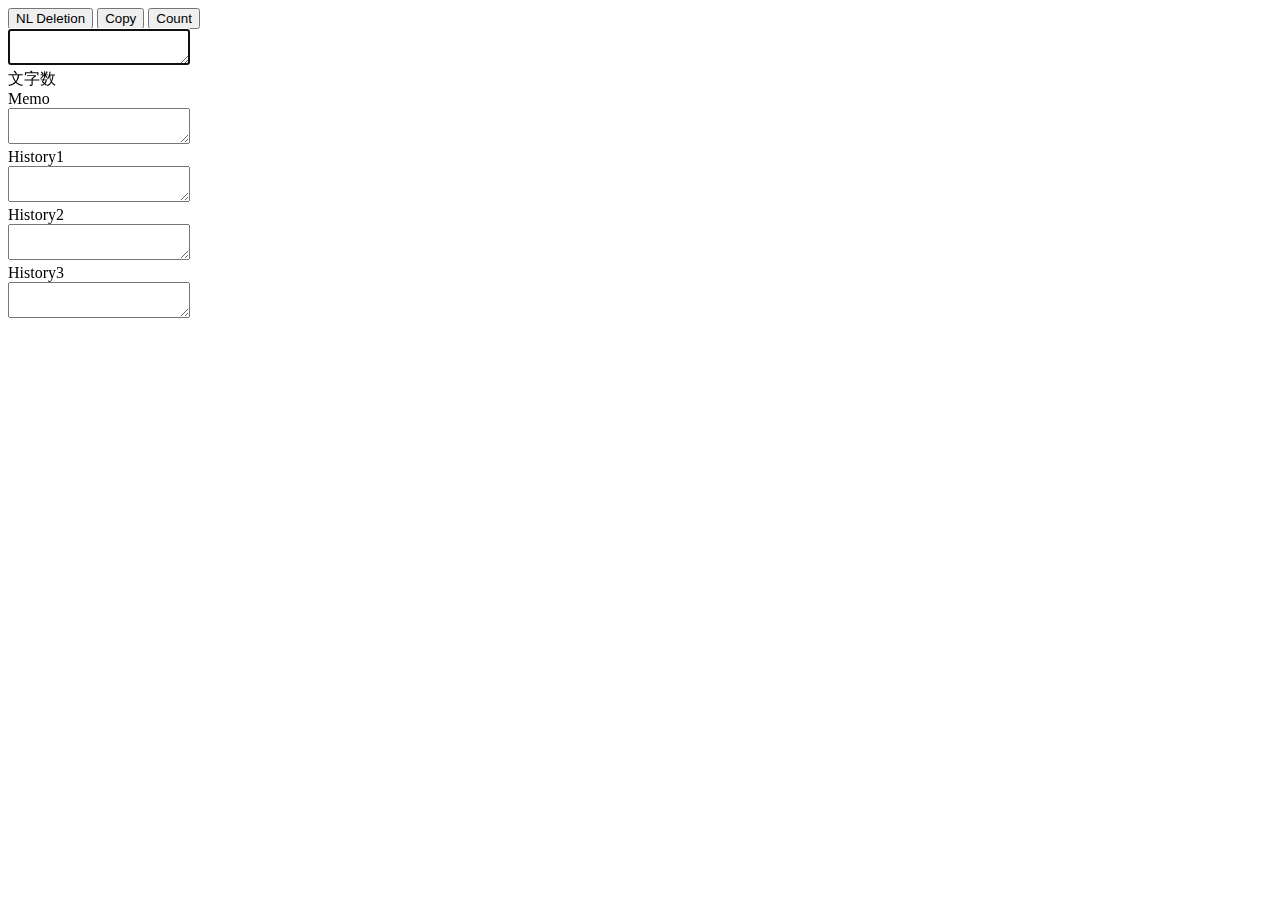
==== index1.html @ 5259ef0c "Add files via upload" ====
<!DOCTYPE html>
<html xml:lang="ja" lang="ja">
<meta charset="utf-8"/>
<head>
    <title>memo</title><!--ブラウザで表示される名前-->
<link rel="stylesheet" href="css/contents1.css">
<script src="mousetrap.min.js"></script>
<script src="./mousetrap/mousetrap.js"></script>
<script src="https://black-flag.net/wp-content/themes/BlackFlag/js/ga.js"></script>
</head>
<body>
    <input type="button" value="NL Deletion" id="btn1">
    <input type="button" value="Copy" id="btn2">
    <input type="button" value="Count" id="btn3">
    <section>
        <div id="textArea">
            <form>
                <textarea id="changeText" onkeyup="countLength1();" name="changeText" onfocus="this.select();" onclick="this.select();" autofocus></textarea>
            </form>
        </div>
        <div id="count1">文字数</div>
        <div id="meeee">Memo</div>
        <div id="textArea2">
            <form>
                <textarea id="Text" onkeyup="countLength2();" name="Text"></textarea>
            </form>
        </div>
        <div id="rireki">History1</div>
        <div id="textArea1">
            <form>
                <textarea id="savedText1" name="savedText1" ></textarea>
            </form>
        </div>
        <div id="rireki">History2</div>
        <div id="textArea1">
            <form>
                <textarea id="savedText2" name="savedText2" ></textarea>
            </form>
        </div>
        <div id="rireki">History3</div>
        <div id="textArea1">
            <form>
                <textarea id="savedText3" name="savedText3" ></textarea>
            </form>
        </div>
        <!-- <div id="count2">文字数</div> -->
    </section>
    <script type="text/javascript" src="jquery-3.6.0.min.js"></script>
    <script src="halfSpaceDelete.js",charset="utf-8"></script>
    </script>
</body>
</html>
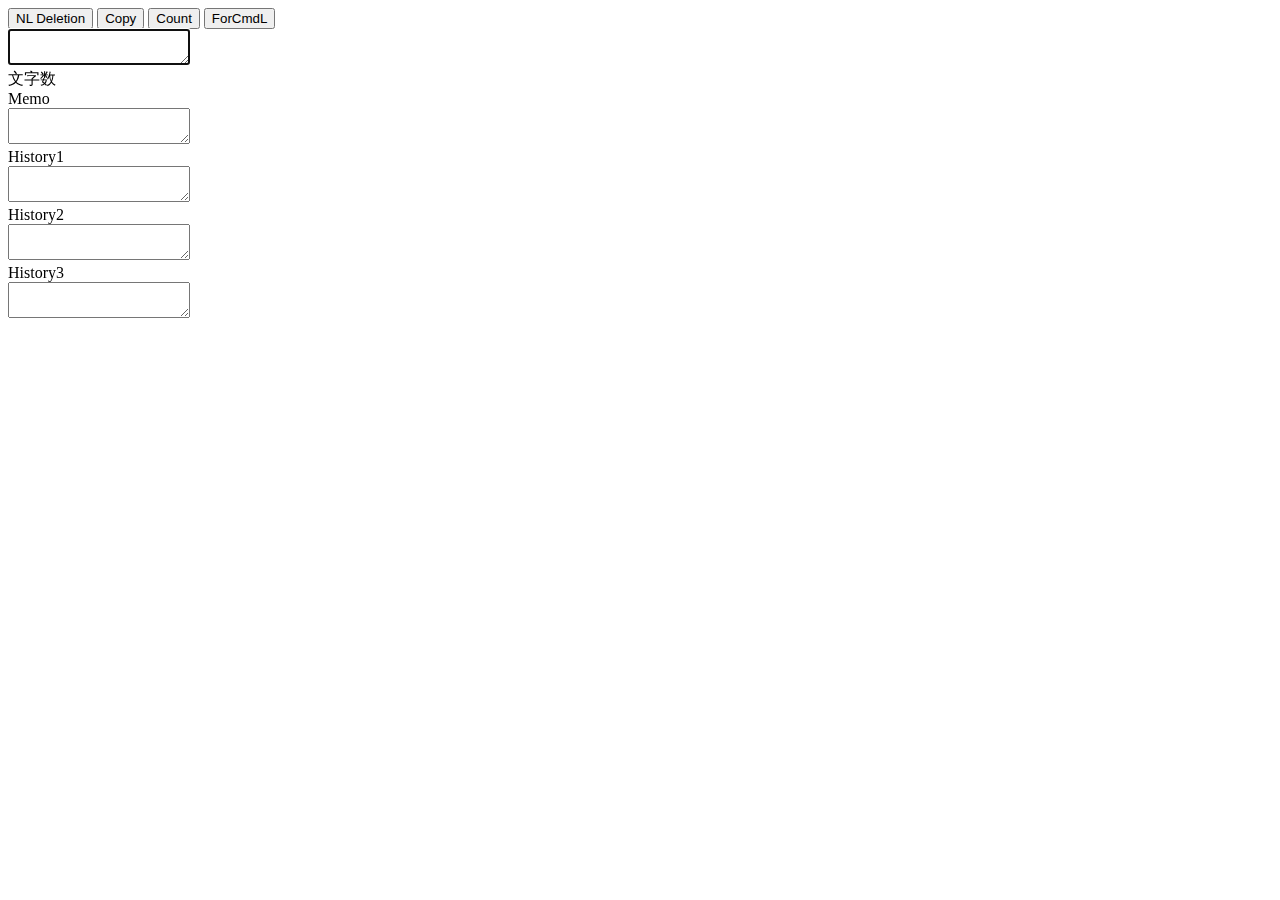
==== commit 583a6da1: "Add files via upload" ====
--- a/index1.html
+++ b/index1.html
@@ -12,6 +12,7 @@
     <input type="button" value="NL Deletion" id="btn1">
     <input type="button" value="Copy" id="btn2">
     <input type="button" value="Count" id="btn3">
+    <input type="button" value="ForCmdL" id="ForCmdL" />
     <section>
         <div id="textArea">
             <form>
